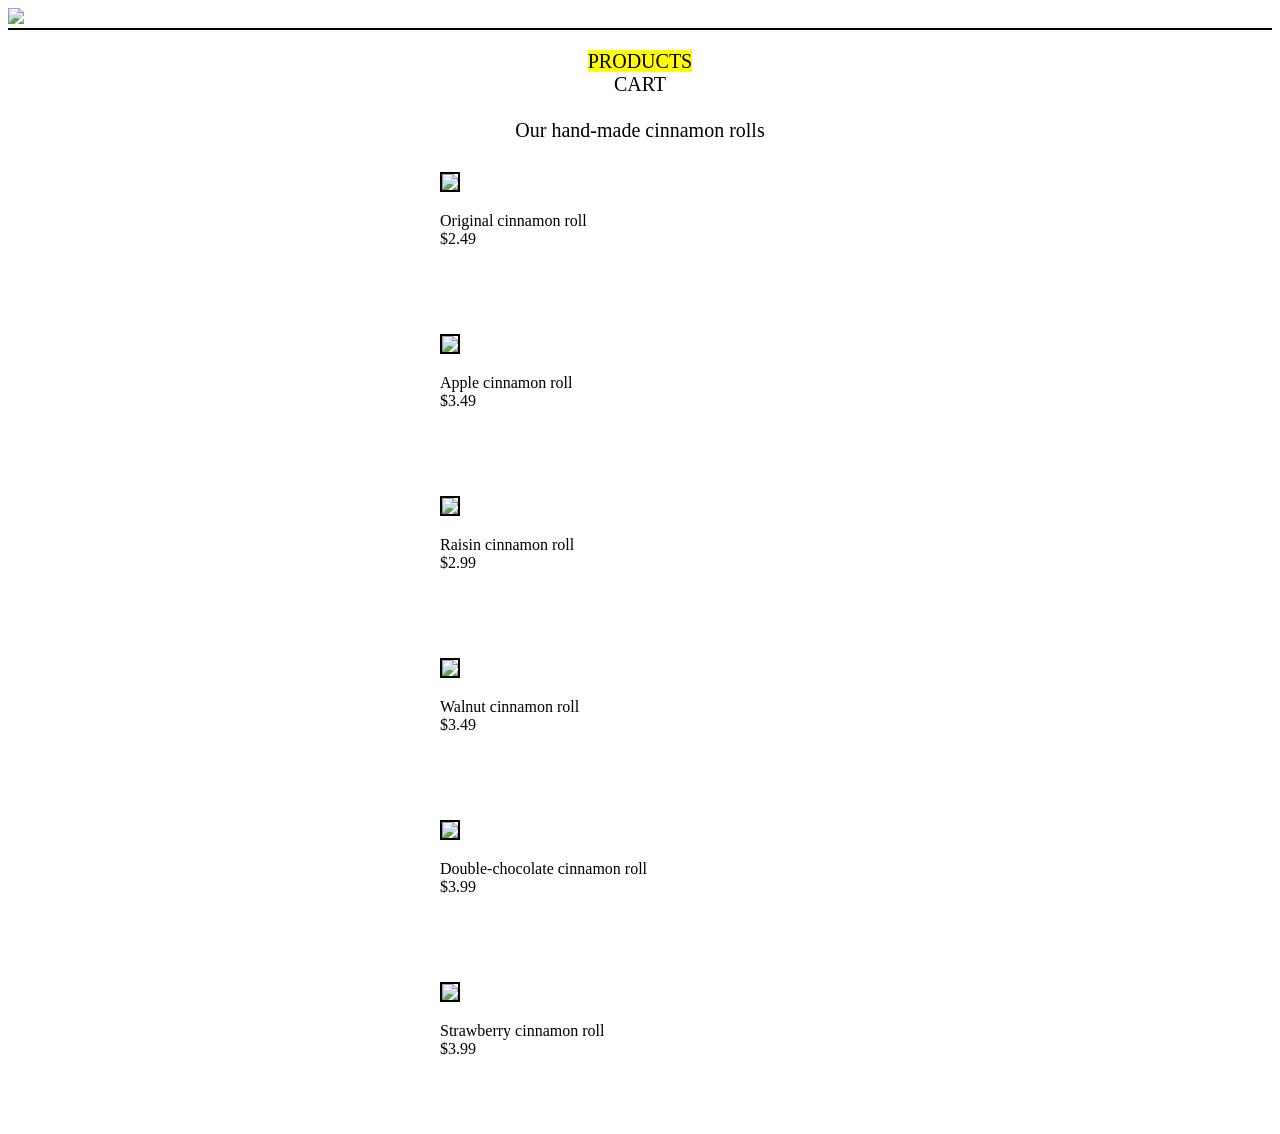
==== solution-hw1/index.html @ 73892a32 "gallery & cart content" ====
<!DOCTYPE html>
<html lang="en">
<head>
  <meta charset="UTF-8">
  <meta name="viewport" content="width=device-width, initial-scale=1.0">
  <title>Product Gallery</title>
  <link href="style.css" rel="stylesheet">
</head>

<body>
  <div class="header">
    <img src="../assets/logo/logo-01.svg" width="400px">
  </div>

  <div class="gallery"> 
    <p class="title">
      <span>PRODUCTS</span>
      <br>
      CART 
      <br><br> 
      Our hand-made cinnamon rolls
    </p>

    <div class="product">
      <img class="product-img" src="../assets/products/original-cinnamon-roll.jpg" width="400px">
      <p>Original cinnamon roll <br> $2.49</p>
    </div>

    <div class="product">
      <img class="product-img" src="../assets/products/apple-cinnamon-roll.jpg" width="400px">
      <p>Apple cinnamon roll <br> $3.49</p>
    </div>

    <div class="product">
      <img class="product-img" src="../assets/products/raisin-cinnamon-roll.jpg" width="400px">
      <p>Raisin cinnamon roll <br> $2.99</p>
    </div>

    <div class="product">
      <img class="product-img" src="../assets/products/walnut-cinnamon-roll.jpg" width="400px">
      <p>Walnut cinnamon roll <br> $3.49</p>
    </div>

    <div class="product">
      <img class="product-img" src="../assets/products/double-chocolate-cinnamon-roll.jpg" width="400px">
      <p>Double-chocolate cinnamon roll <br> $3.99</p>
    </div>

    <div class="product">
      <img class="product-img" src="../assets/products/strawberry-cinnamon-roll.jpg" width="400px">
      <p>Strawberry cinnamon roll <br> $3.99</p>
    </div>

  </div>
</body>
</html>
---- solution-hw1/style.css ----
.header {
    border-bottom: 2px black solid;
}

.title {
    text-align: center;
    font-size: 20px;
}

span {
    background-color: yellow;
}

.gallery {
    margin: auto;
}

.product {
    /* border: 1px black solid; */
    width: 400px;
    margin: auto;
    margin-bottom: 50px;
    padding: 10px;
}

.product:hover {
    background-color: yellow;
}

.product-img {
    border: 2px solid black;
}

/* ////////////////////////// shopping cart ////////////////////////////// */

.cart-item {
    width: 250px;
    margin: auto;
    margin-bottom: 30px;
    padding: 10px;
    /* border: 1px solid black; */
}

.cart-img {
    display: block;
    margin-left: auto;
    margin-right: auto;
    width: 50%;
}

.price {
    font-size: 20px;
}

.remove-btn {
    font-size: 10px;
    text-decoration: underline;
}

.price, .description, .remove-btn {
    text-align: center;
}

.checkout-btn {
    background-color: yellow;
    color: black;
    font-size: 20px;
    display: block;
    margin: 0 auto;
}
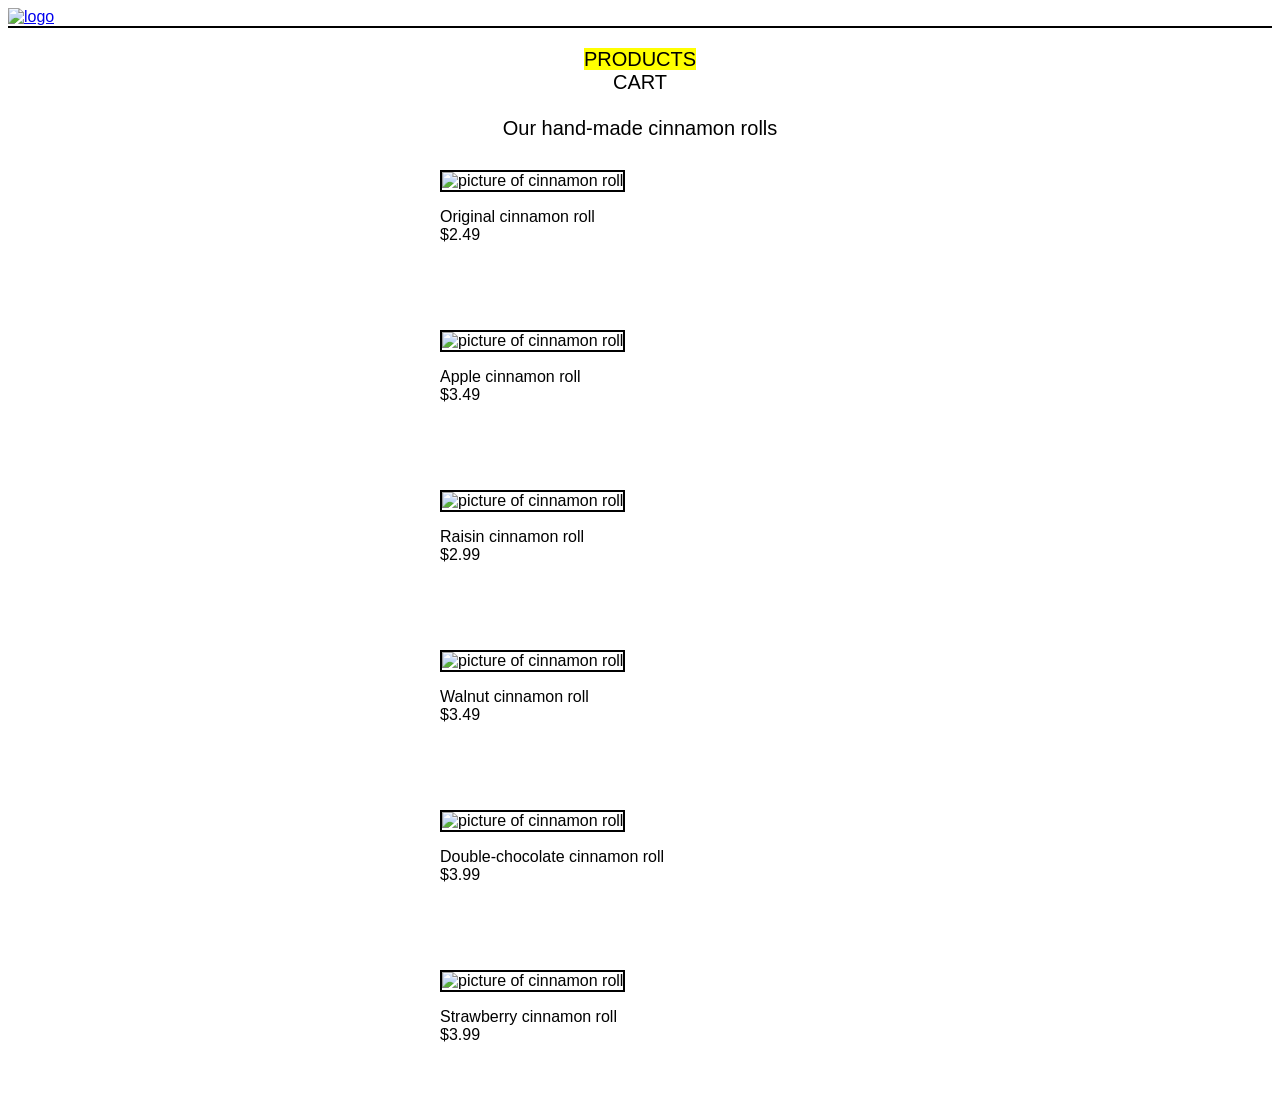
==== commit 473f6369: "fixed <img> error" ====
--- a/solution-hw1/index.html
+++ b/solution-hw1/index.html
@@ -9,48 +9,61 @@
 
 <body>
   <div class="header">
-    <img src="../assets/logo/logo-01.svg" width="400px">
+    <a href="index.html"><img src="../assets/logo/logo-01.svg" width="400" alt="logo"></a>
   </div>
 
   <div class="gallery"> 
     <p class="title">
       <span>PRODUCTS</span>
       <br>
-      CART 
+      <a class="directory" href="cart.html">CART</a> 
       <br><br> 
       Our hand-made cinnamon rolls
     </p>
 
-    <div class="product">
-      <img class="product-img" src="../assets/products/original-cinnamon-roll.jpg" width="400px">
-      <p>Original cinnamon roll <br> $2.49</p>
-    </div>
+    <a class="product-link" href="product.html">
+      <div class="product">
+        <img class="product-img" src="../assets/products/original-cinnamon-roll.jpg" width="400" alt="picture of cinnamon roll">
+        <p>Original cinnamon roll<br> $2.49</p>
+      </div>
+    </a>
 
-    <div class="product">
-      <img class="product-img" src="../assets/products/apple-cinnamon-roll.jpg" width="400px">
-      <p>Apple cinnamon roll <br> $3.49</p>
-    </div>
+    <a class="product-link" href="product.html">
+      <div class="product">
+        <img class="product-img" src="../assets/products/apple-cinnamon-roll.jpg" width="400" alt="picture of cinnamon roll">
+        <p>Apple cinnamon roll <br> $3.49</p>
+      </div>
+    </a>
 
-    <div class="product">
-      <img class="product-img" src="../assets/products/raisin-cinnamon-roll.jpg" width="400px">
-      <p>Raisin cinnamon roll <br> $2.99</p>
-    </div>
+    <a class="product-link" href="product.html">
+      <div class="product">
+        <img class="product-img" src="../assets/products/raisin-cinnamon-roll.jpg" width="400" alt="picture of cinnamon roll">
+        <p>Raisin cinnamon roll <br> $2.99</p>
+      </div>
+    </a>
 
-    <div class="product">
-      <img class="product-img" src="../assets/products/walnut-cinnamon-roll.jpg" width="400px">
-      <p>Walnut cinnamon roll <br> $3.49</p>
-    </div>
+    <a class="product-link" href="product.html">
+      <div class="product">
+        <img class="product-img" src="../assets/products/walnut-cinnamon-roll.jpg" width="400" alt="picture of cinnamon roll">
+        <p>Walnut cinnamon roll <br> $3.49</p>
+      </div>
+    </a>
 
-    <div class="product">
-      <img class="product-img" src="../assets/products/double-chocolate-cinnamon-roll.jpg" width="400px">
-      <p>Double-chocolate cinnamon roll <br> $3.99</p>
-    </div>
+    <a class="product-link" href="product.html">
+      <div class="product">
+        <img class="product-img" src="../assets/products/double-chocolate-cinnamon-roll.jpg" width="400" alt="picture of cinnamon roll">
+        <p>Double-chocolate cinnamon roll <br> $3.99</p>
+      </div>
+    </a>
 
-    <div class="product">
-      <img class="product-img" src="../assets/products/strawberry-cinnamon-roll.jpg" width="400px">
-      <p>Strawberry cinnamon roll <br> $3.99</p>
-    </div>
+    <a class="product-link" href="product.html">
+      <div class="product">
+        <img class="product-img" src="../assets/products/strawberry-cinnamon-roll.jpg" width="400" alt="picture of cinnamon roll">
+        <p>Strawberry cinnamon roll <br> $3.99</p>
+      </div>
+    </a>
 
   </div>
+
 </body>
 </html>
--- a/solution-hw1/style.css
+++ b/solution-hw1/style.css
@@ -1,3 +1,16 @@
+/* ////////////////////////////// universal //////////////////////////////// */
+
+body {
+    font-family: sans-serif;
+}
+
+.directory {
+    text-decoration: none;
+    color: black;
+}
+
+/* ////////////////////////// product gallery ////////////////////////////// */
+
 .header {
     border-bottom: 2px black solid;
 }
@@ -25,10 +38,16 @@
 
 .product:hover {
     background-color: yellow;
+    font-weight: bold;
 }
 
 .product-img {
     border: 2px solid black;
+}
+
+.product-link {
+    color: black;
+    text-decoration: none;
 }
 
 /* ////////////////////////// shopping cart ////////////////////////////// */
@@ -69,3 +88,53 @@
     margin: 0 auto;
 } 
 
+.space {
+    height: 100px;
+}
+
+/* ////////////////////////// product page ////////////////////////////// */
+
+.product-detail {
+    margin: auto;
+    width: 600px;
+    text-align: center;
+}
+
+.detail-img {
+    border: 2px solid black;
+}
+
+.detail-text {
+    display: inline-block;
+    text-align: left;
+    margin-bottom: 50px;
+}
+
+.options, .purchase {
+    margin: auto;
+    width: 202px;
+    /* that's the width of description before it */
+    margin-bottom: 50px;
+}
+
+.label {
+    display: inline-block;
+    text-align: left;
+}
+
+.options select {
+    width: 202px;
+    /* that's the width of description before it */
+    margin: 5px 0 25px 0;
+    /* margin-bottom: 20px; */
+}
+
+.add-to-cart {
+    margin-left: 61px;
+    background: yellow;
+}
+
+.purchase {
+    margin-bottom: 80px;
+}
+
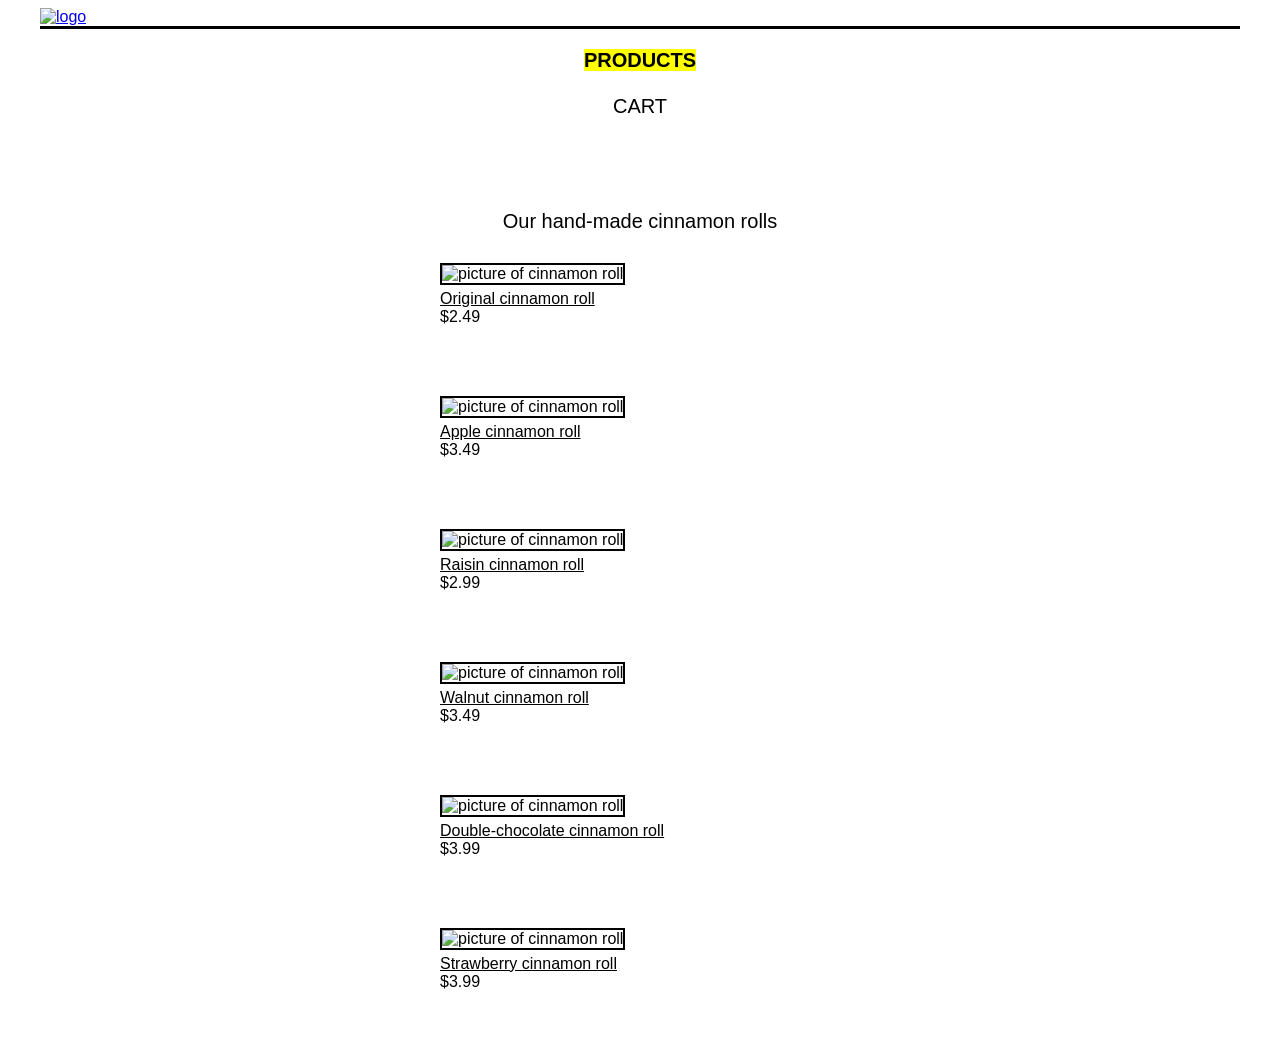
==== commit 9130fbf3: "Improved accuracy to example" ====
--- a/solution-hw1/index.html
+++ b/solution-hw1/index.html
@@ -15,51 +15,57 @@
   <div class="gallery"> 
     <p class="title">
       <span>PRODUCTS</span>
-      <br>
+      <br><br>
       <a class="directory" href="cart.html">CART</a> 
-      <br><br> 
+      <br><br><br><br><br>
       Our hand-made cinnamon rolls
     </p>
 
     <a class="product-link" href="product.html">
       <div class="product">
         <img class="product-img" src="../assets/products/original-cinnamon-roll.jpg" width="400" alt="picture of cinnamon roll">
-        <p>Original cinnamon roll<br> $2.49</p>
+        <p class="product-name">Original cinnamon roll</p>
+        <p class="product-price">$2.49</p>
       </div>
     </a>
 
     <a class="product-link" href="product.html">
       <div class="product">
         <img class="product-img" src="../assets/products/apple-cinnamon-roll.jpg" width="400" alt="picture of cinnamon roll">
-        <p>Apple cinnamon roll <br> $3.49</p>
+        <p class="product-name">Apple cinnamon roll</p>
+        <p class="product-price">$3.49</p>
       </div>
     </a>
 
     <a class="product-link" href="product.html">
       <div class="product">
         <img class="product-img" src="../assets/products/raisin-cinnamon-roll.jpg" width="400" alt="picture of cinnamon roll">
-        <p>Raisin cinnamon roll <br> $2.99</p>
+        <p class="product-name">Raisin cinnamon roll</p>
+        <p class="product-price">$2.99</p>
       </div>
     </a>
 
     <a class="product-link" href="product.html">
       <div class="product">
         <img class="product-img" src="../assets/products/walnut-cinnamon-roll.jpg" width="400" alt="picture of cinnamon roll">
-        <p>Walnut cinnamon roll <br> $3.49</p>
+        <p class="product-name">Walnut cinnamon roll</p>
+        <p class="product-price">$3.49</p>
       </div>
     </a>
 
     <a class="product-link" href="product.html">
       <div class="product">
         <img class="product-img" src="../assets/products/double-chocolate-cinnamon-roll.jpg" width="400" alt="picture of cinnamon roll">
-        <p>Double-chocolate cinnamon roll <br> $3.99</p>
+        <p class="product-name">Double-chocolate cinnamon roll</p>
+        <p class="product-price">$3.99</p>
       </div>
     </a>
 
     <a class="product-link" href="product.html">
       <div class="product">
         <img class="product-img" src="../assets/products/strawberry-cinnamon-roll.jpg" width="400" alt="picture of cinnamon roll">
-        <p>Strawberry cinnamon roll <br> $3.99</p>
+        <p class="product-name">Strawberry cinnamon roll</p>
+        <p class="product-price">$3.99</p>
       </div>
     </a>
 
--- a/solution-hw1/style.css
+++ b/solution-hw1/style.css
@@ -9,19 +9,22 @@
     color: black;
 }
 
+span {
+    background-color: yellow;
+    font-weight: bold;
+}
+
 /* ////////////////////////// product gallery ////////////////////////////// */
 
 .header {
-    border-bottom: 2px black solid;
+    border-bottom: 3px black solid;
+    width: 1200px;
+    margin: auto;
 }
 
 .title {
     text-align: center;
     font-size: 20px;
-}
-
-span {
-    background-color: yellow;
 }
 
 .gallery {
@@ -43,6 +46,15 @@
 
 .product-img {
     border: 2px solid black;
+    margin-bottom: 5px;
+}
+
+.product-name {
+    text-decoration: underline;
+}
+
+.product-name, .product-price {
+    margin: 0;
 }
 
 .product-link {
@@ -92,6 +104,12 @@
     height: 100px;
 }
 
+.header2 {
+    border-bottom: 3px black solid;
+    width: 800px;
+    margin: auto;
+}
+
 /* ////////////////////////// product page ////////////////////////////// */
 
 .product-detail {
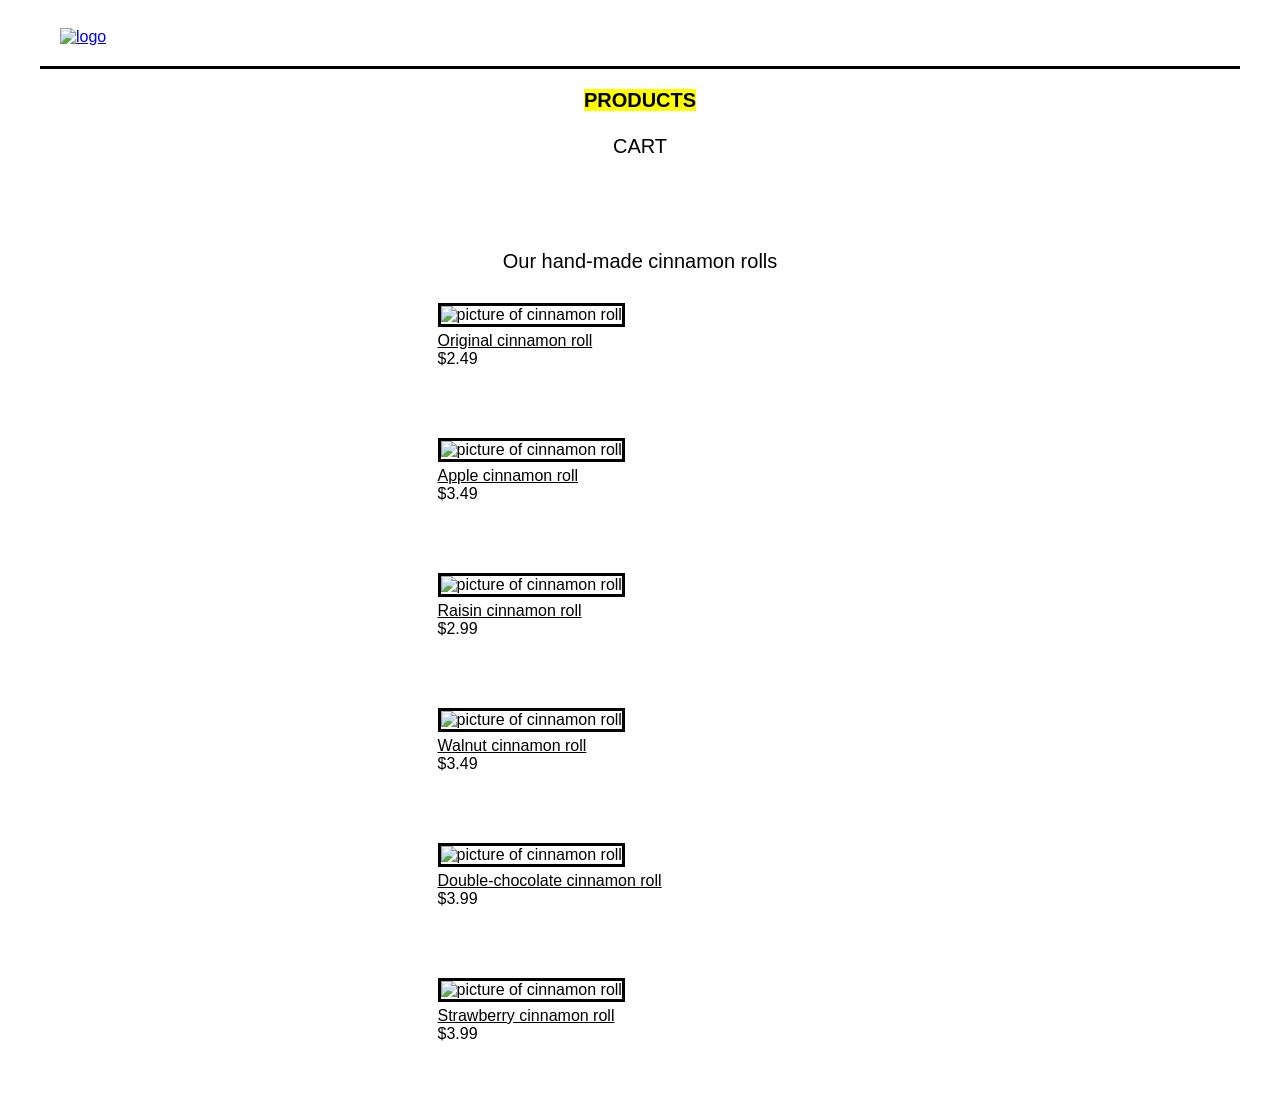
==== commit 42eb7ff9: "style adjust" ====
--- a/solution-hw1/index.html
+++ b/solution-hw1/index.html
@@ -9,7 +9,9 @@
 
 <body>
   <div class="header">
-    <a href="index.html"><img src="../assets/logo/logo-01.svg" width="400" alt="logo"></a>
+    <a href="index.html">
+      <img class="logo" src="../assets/logo/logo-01.svg" width="400" alt="logo">
+    </a>
   </div>
 
   <div class="gallery"> 
--- a/solution-hw1/style.css
+++ b/solution-hw1/style.css
@@ -12,6 +12,10 @@
 span {
     background-color: yellow;
     font-weight: bold;
+}
+
+.logo {
+    padding: 20px;
 }
 
 /* ////////////////////////// product gallery ////////////////////////////// */
@@ -33,7 +37,7 @@
 
 .product {
     /* border: 1px black solid; */
-    width: 400px;
+    width: 405px;
     margin: auto;
     margin-bottom: 50px;
     padding: 10px;
@@ -45,7 +49,7 @@
 }
 
 .product-img {
-    border: 2px solid black;
+    border: 3px solid black;
     margin-bottom: 5px;
 }
 
@@ -77,6 +81,7 @@
     margin-left: auto;
     margin-right: auto;
     width: 50%;
+    border: 3px black solid;
 }
 
 .price {
@@ -119,7 +124,7 @@
 }
 
 .detail-img {
-    border: 2px solid black;
+    border: 3px solid black;
 }
 
 .detail-text {
